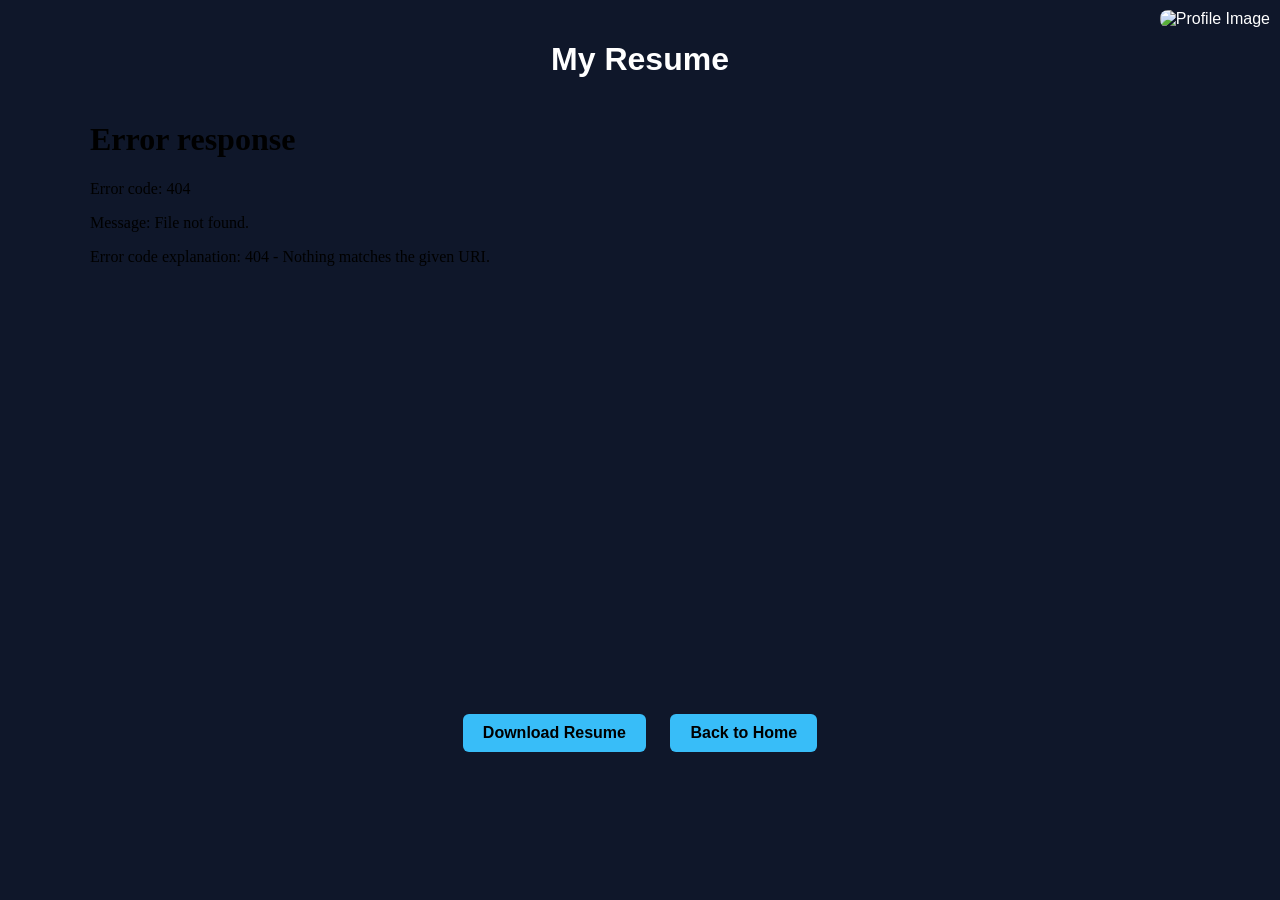
==== resume.html @ ad69b87a "Update resume.html" ====
<!DOCTYPE html>
<html>

<head>
  <meta charset="UTF-8">
  <title>Resume - Karan Ahire</title>

  <style>
    body {
      font-family: Arial, sans-serif;
      background: #0f172a;
      color: white;
      text-align: center;
      margin: 0;
      padding: 20px;
    }

    iframe {
      width: 90%;
      height: 600px;
      border: none;
      border-radius: 10px;
    }

    .btn {
      display: inline-block;
      margin: 10px;
      padding: 10px 20px;
      background: #38bdf8;
      color: black;
      text-decoration: none;
      border-radius: 6px;
      font-weight: bold;
    }

    .top-img {
      position: absolute;
      top: 10px;
      right: 10px;
    }

    .top-img img {
      width: 120px;
      border-radius: 8px;
    }
  </style>
</head>

<body>

  <div class="top-img">
    <img src="resume.jpg" alt="Profile Image">
  </div>

  <h1>My Resume</h1>

  <iframe src="resume.pdf"></iframe>

  <br>

  <a class="btn" href="resume.pdf" download>Download Resume</a>

  <a class="btn" href="index.html">Back to Home</a>

</body>

</html>
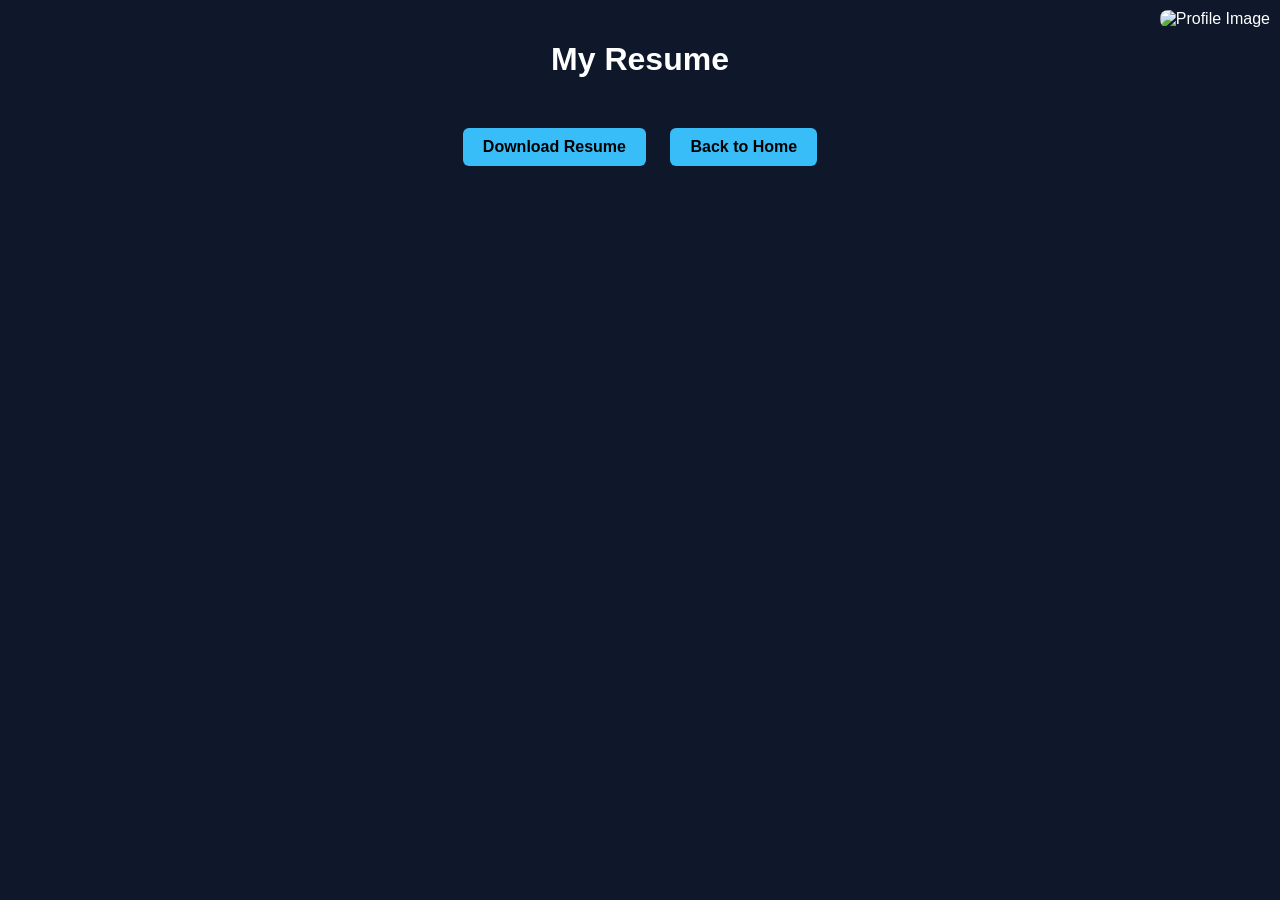
==== commit 7e92c6cf: "Update resume.html" ====
--- a/resume.html
+++ b/resume.html
@@ -54,8 +54,6 @@
 
   <h1>My Resume</h1>
 
-  <iframe src="resume.pdf"></iframe>
-
   <br>
 
   <a class="btn" href="resume.pdf" download>Download Resume</a>
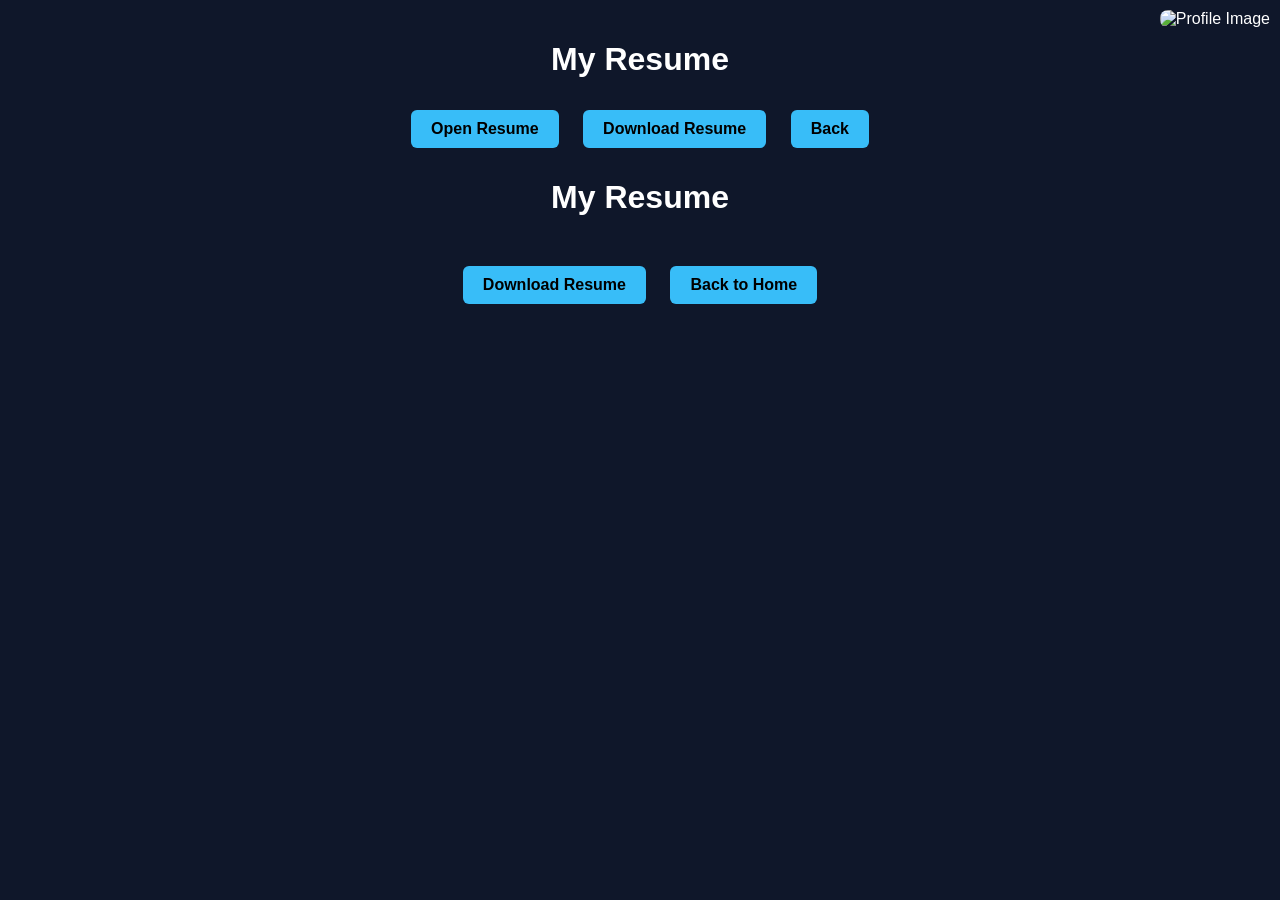
==== commit be0546e8: "Update resume.html" ====
--- a/resume.html
+++ b/resume.html
@@ -7,6 +7,7 @@
 
   <style>
     body {
+      
       font-family: Arial, sans-serif;
       background: #0f172a;
       color: white;
@@ -47,6 +48,13 @@
 </head>
 
 <body>
+  <h1>My Resume</h1>
+
+<a class="btn" href="resume.pdf" target="_blank">Open Resume</a>
+
+<a class="btn" href="resume.pdf" download>Download Resume</a>
+
+<a class="btn" href="index.html">Back</a>
 
   <div class="top-img">
     <img src="resume.jpg" alt="Profile Image">
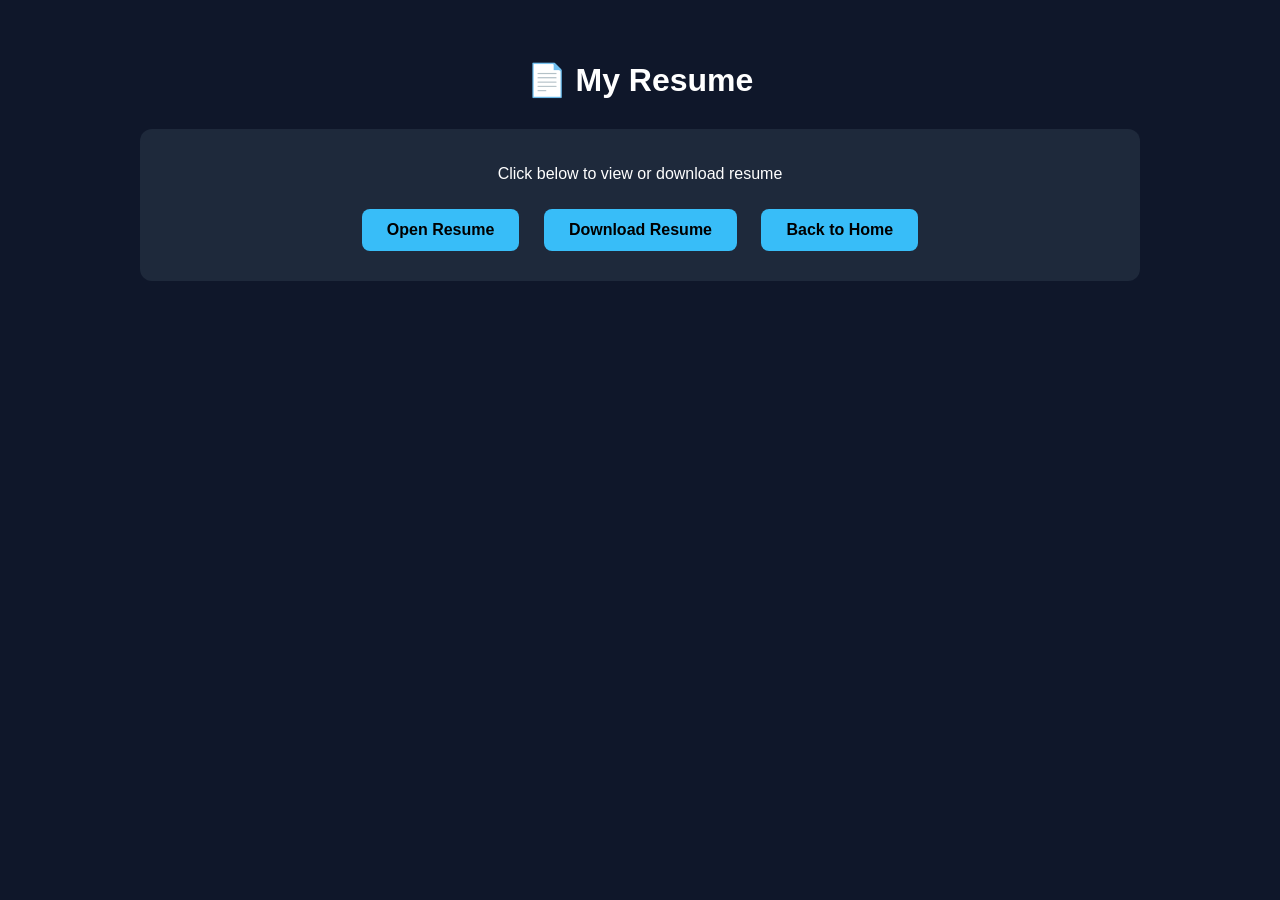
==== commit 349b876b: "Refactor resume.html for improved layout and styles Updated the resume layout and styles for better " ====
--- a/resume.html
+++ b/resume.html
@@ -3,70 +3,62 @@
 
 <head>
   <meta charset="UTF-8">
-  <title>Resume - Karan Ahire</title>
+  <title>My Resume</title>
 
   <style>
     body {
-      
       font-family: Arial, sans-serif;
       background: #0f172a;
       color: white;
       text-align: center;
       margin: 0;
-      padding: 20px;
+      padding: 40px;
     }
 
-    iframe {
-      width: 90%;
-      height: 600px;
-      border: none;
-      border-radius: 10px;
+    h1 {
+      margin-bottom: 30px;
     }
 
     .btn {
       display: inline-block;
       margin: 10px;
-      padding: 10px 20px;
+      padding: 12px 25px;
       background: #38bdf8;
       color: black;
       text-decoration: none;
-      border-radius: 6px;
+      border-radius: 8px;
       font-weight: bold;
     }
 
-    .top-img {
-      position: absolute;
-      top: 10px;
-      right: 10px;
+    .btn:hover {
+      background: #0ea5e9;
     }
 
-    .top-img img {
-      width: 120px;
-      border-radius: 8px;
+    .card {
+      background: #1e293b;
+      padding: 20px;
+      border-radius: 12px;
+      width: 80%;
+      margin: auto;
     }
   </style>
 </head>
 
 <body>
-  <h1>My Resume</h1>
 
-<a class="btn" href="resume.pdf" target="_blank">Open Resume</a>
+  <h1>📄 My Resume</h1>
 
-<a class="btn" href="resume.pdf" download>Download Resume</a>
+  <div class="card">
 
-<a class="btn" href="index.html">Back</a>
+    <p>Click below to view or download resume</p>
 
-  <div class="top-img">
-    <img src="resume.jpg" alt="Profile Image">
+    <a class="btn" href="resume.pdf" target="_blank">Open Resume</a>
+
+    <a class="btn" href="resume.pdf" download>Download Resume</a>
+
+    <a class="btn" href="index.html">Back to Home</a>
+
   </div>
-
-  <h1>My Resume</h1>
-
-  <br>
-
-  <a class="btn" href="resume.pdf" download>Download Resume</a>
-
-  <a class="btn" href="index.html">Back to Home</a>
 
 </body>
 
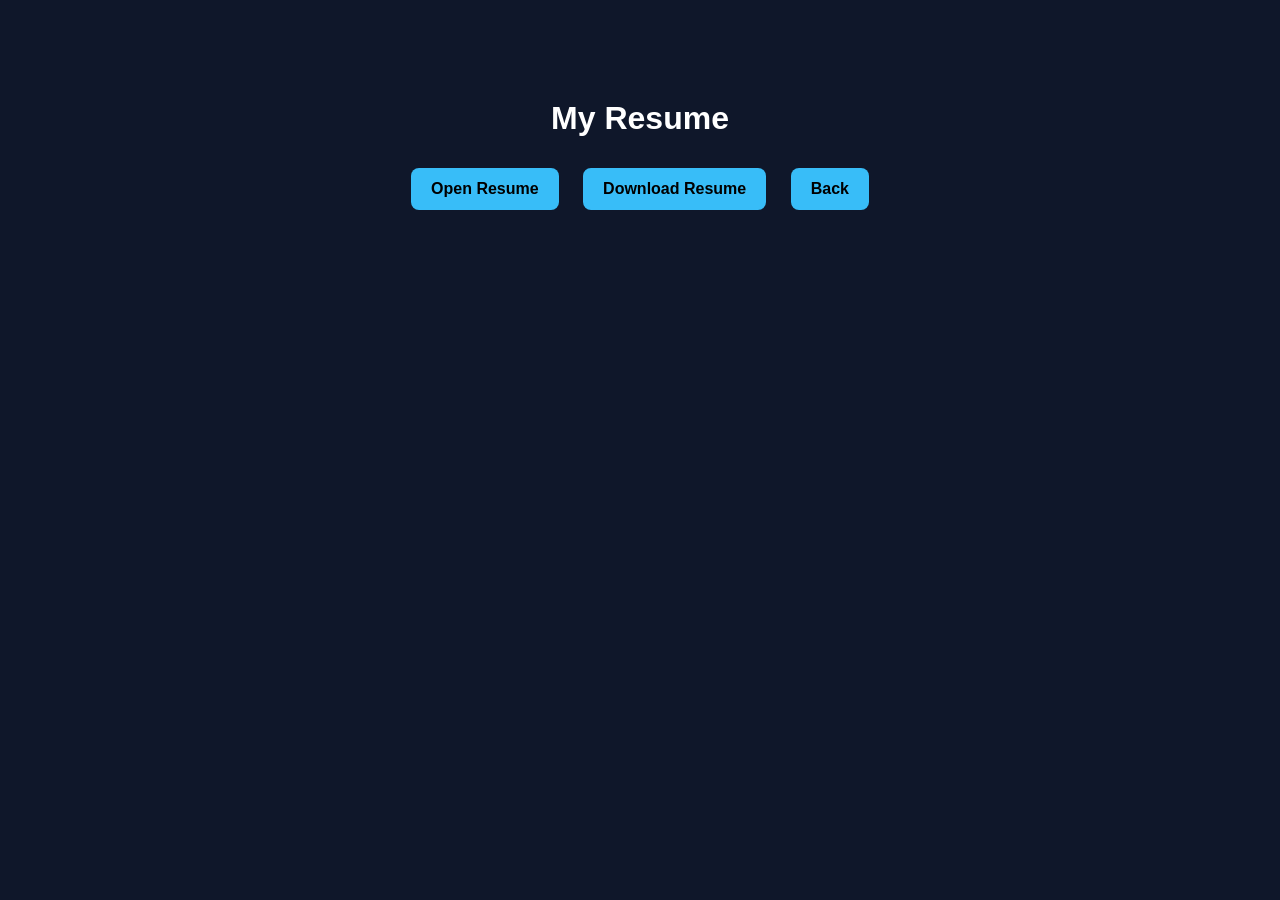
==== commit c0a383f2: "Refactor resume.html layout and styles Updated the layout and styling of the resume page, including " ====
--- a/resume.html
+++ b/resume.html
@@ -7,58 +7,36 @@
 
   <style>
     body {
-      font-family: Arial, sans-serif;
+      font-family: Arial;
       background: #0f172a;
       color: white;
       text-align: center;
-      margin: 0;
-      padding: 40px;
+      margin-top: 100px;
     }
 
-    h1 {
-      margin-bottom: 30px;
-    }
-
-    .btn {
+    a {
       display: inline-block;
       margin: 10px;
-      padding: 12px 25px;
+      padding: 12px 20px;
       background: #38bdf8;
       color: black;
       text-decoration: none;
       border-radius: 8px;
       font-weight: bold;
     }
-
-    .btn:hover {
-      background: #0ea5e9;
-    }
-
-    .card {
-      background: #1e293b;
-      padding: 20px;
-      border-radius: 12px;
-      width: 80%;
-      margin: auto;
-    }
   </style>
 </head>
 
 <body>
 
-  <h1>📄 My Resume</h1>
+  <h1>My Resume</h1>
 
-  <div class="card">
+  <!-- 👇 YE BUTTONS YAHI DALNE HAIN (STEP 6) -->
+  <a href="resume.pdf" target="_blank">Open Resume</a>
 
-    <p>Click below to view or download resume</p>
+  <a href="resume.pdf" download>Download Resume</a>
 
-    <a class="btn" href="resume.pdf" target="_blank">Open Resume</a>
-
-    <a class="btn" href="resume.pdf" download>Download Resume</a>
-
-    <a class="btn" href="index.html">Back to Home</a>
-
-  </div>
+  <a href="index.html">Back</a>
 
 </body>
 
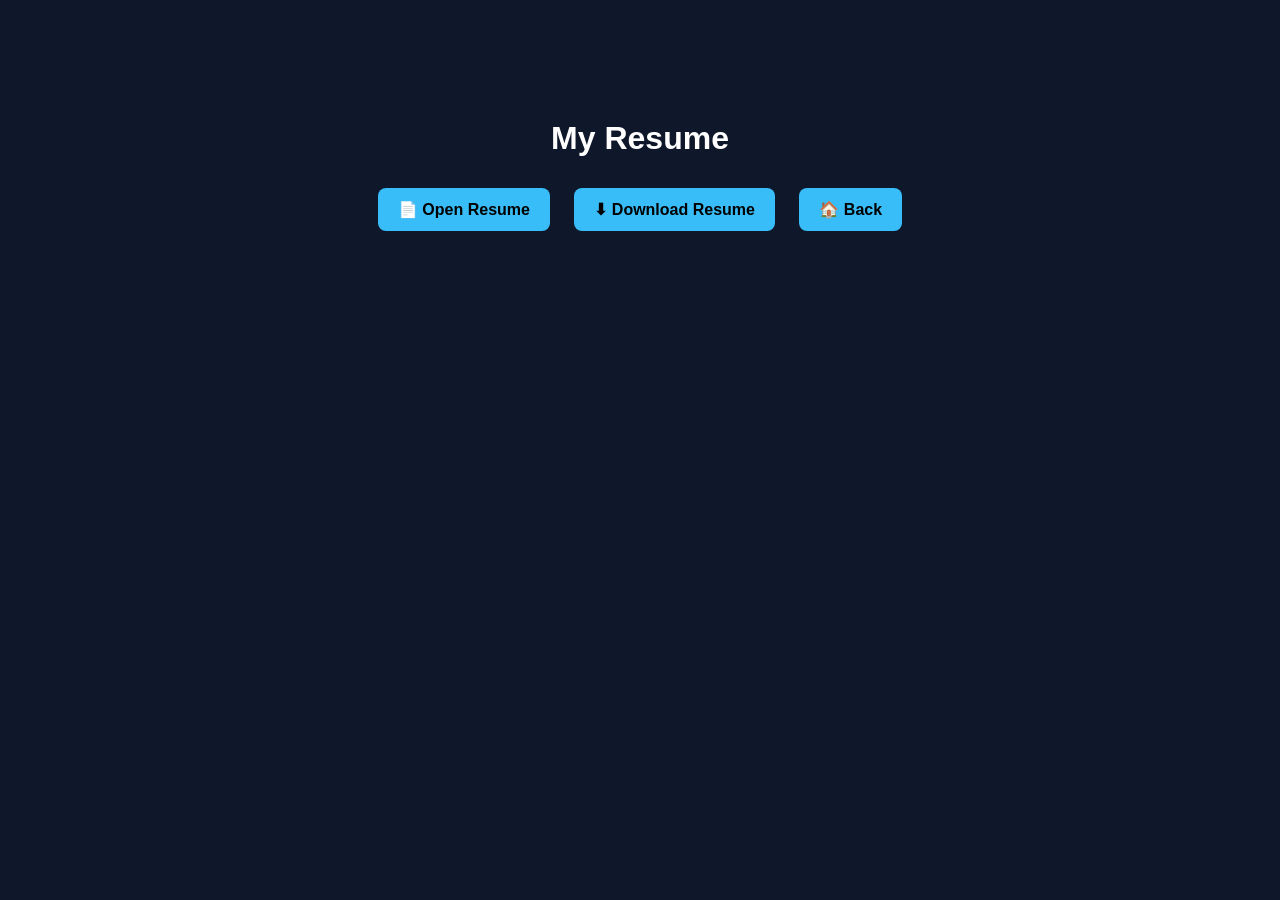
==== commit c71281c4: "fix it" ====
--- a/resume.html
+++ b/resume.html
@@ -3,7 +3,7 @@
 
 <head>
   <meta charset="UTF-8">
-  <title>My Resume</title>
+  <title>Resume</title>
 
   <style>
     body {
@@ -11,7 +11,7 @@
       background: #0f172a;
       color: white;
       text-align: center;
-      margin-top: 100px;
+      margin-top: 120px;
     }
 
     a {
@@ -31,12 +31,11 @@
 
   <h1>My Resume</h1>
 
-  <!-- 👇 YE BUTTONS YAHI DALNE HAIN (STEP 6) -->
-  <a href="resume.pdf" target="_blank">Open Resume</a>
+  <a href="resume.pdf" target="_blank">📄 Open Resume</a>
 
-  <a href="resume.pdf" download>Download Resume</a>
+  <a href="resume.pdf" download>⬇ Download Resume</a>
 
-  <a href="index.html">Back</a>
+  <a href="index.html">🏠 Back</a>
 
 </body>
 
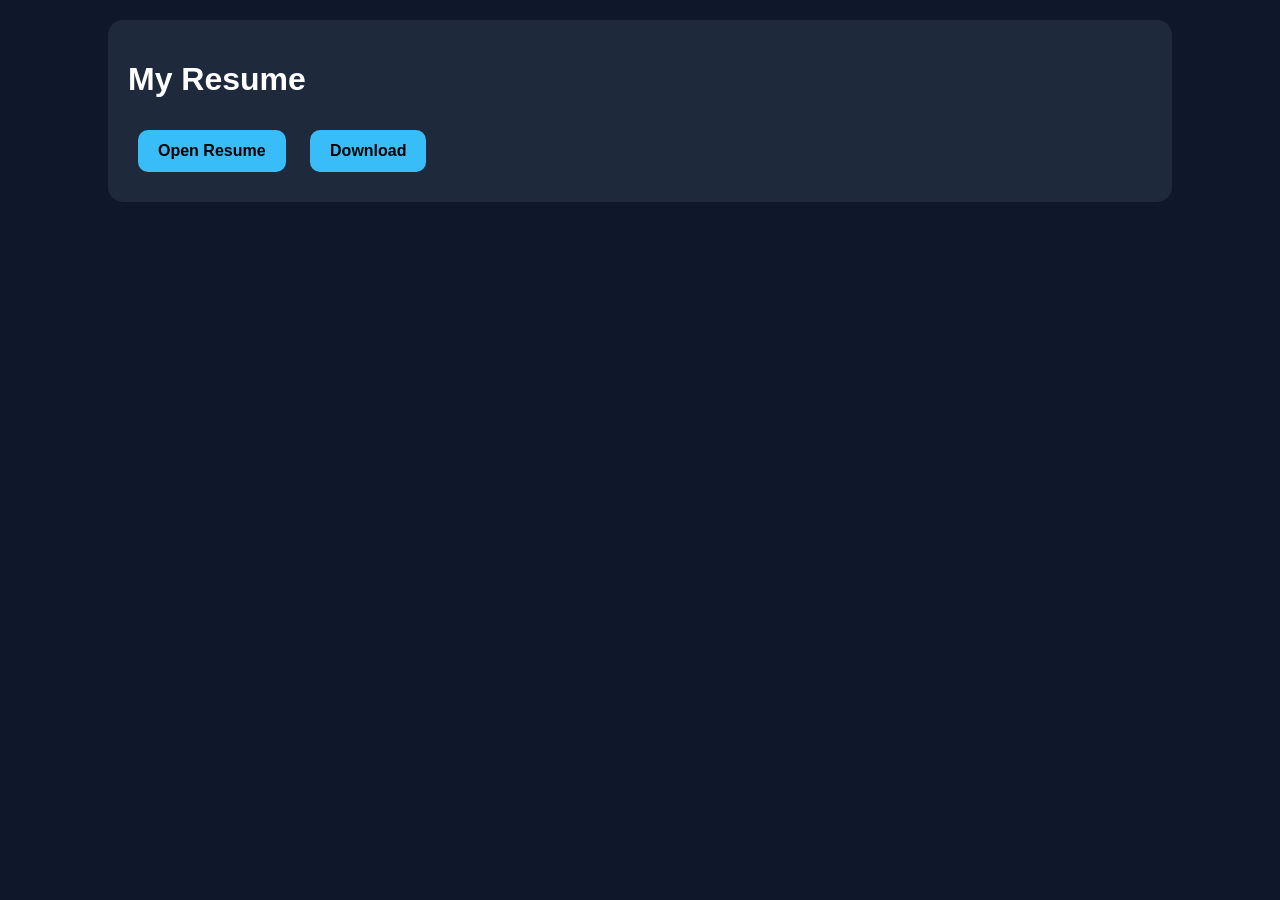
==== commit b65761e6: "Update resume.html" ====
--- a/resume.html
+++ b/resume.html
@@ -2,40 +2,21 @@
 <html>
 
 <head>
-  <meta charset="UTF-8">
-  <title>Resume</title>
-
-  <style>
-    body {
-      font-family: Arial;
-      background: #0f172a;
-      color: white;
-      text-align: center;
-      margin-top: 120px;
-    }
-
-    a {
-      display: inline-block;
-      margin: 10px;
-      padding: 12px 20px;
-      background: #38bdf8;
-      color: black;
-      text-decoration: none;
-      border-radius: 8px;
-      font-weight: bold;
-    }
-  </style>
+<meta charset="UTF-8">
+<title>Resume</title>
+<link rel="stylesheet" href="style.css">
 </head>
 
 <body>
 
-  <h1>My Resume</h1>
+<div class="card">
 
-  <a href="resume.pdf" target="_blank">📄 Open Resume</a>
+<h1>My Resume</h1>
 
-  <a href="resume.pdf" download>⬇ Download Resume</a>
+<a class="btn" href="resume.pdf" target="_blank">Open Resume</a>
+<a class="btn" href="resume.pdf" download>Download</a>
 
-  <a href="index.html">🏠 Back</a>
+</div>
 
 </body>
 
--- a/style.css
+++ b/style.css
@@ -0,0 +1,76 @@
+body {
+margin:0;
+font-family:Arial;
+background:#0f172a;
+color:white;
+}
+
+.hero {
+text-align:center;
+padding:100px 20px;
+}
+
+.hero h1 {
+font-size:50px;
+}
+
+.hero span {
+color:#38bdf8;
+}
+
+.btn {
+display:inline-block;
+margin:10px;
+padding:12px 20px;
+background:#38bdf8;
+color:black;
+text-decoration:none;
+border-radius:10px;
+font-weight:bold;
+}
+
+.section {
+padding:40px 20px;
+text-align:center;
+}
+
+.card {
+background:#1e293b;
+margin:20px auto;
+padding:20px;
+width:80%;
+border-radius:15px;
+transition:0.3s;
+}
+
+.card:hover {
+transform:scale(1.03);
+}
+
+.skill {
+margin:10px;
+text-align:left;
+}
+
+.bar {
+height:8px;
+background:#38bdf8;
+border-radius:10px;
+}
+
+.html {width:95%;}
+.css {width:90%;}
+.js {width:70%;}
+.cpp {width:80%;}
+
+.floating {
+position:fixed;
+bottom:20px;
+right:20px;
+background:#25D366;
+padding:15px;
+border-radius:50%;
+text-decoration:none;
+color:white;
+font-size:20px;
+}
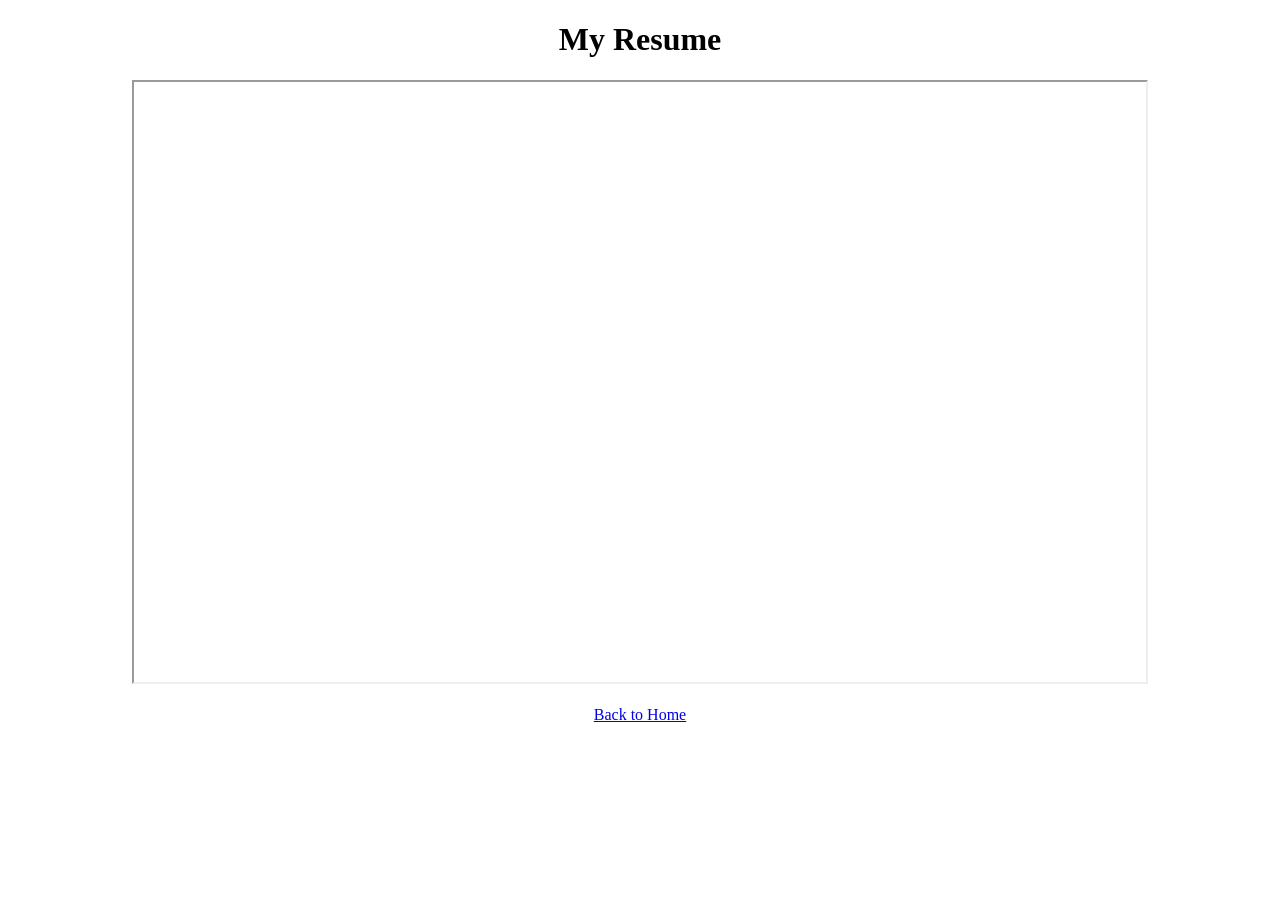
==== commit 5311529d: "Update resume.html" ====
--- a/resume.html
+++ b/resume.html
@@ -1,23 +1,20 @@
 <!DOCTYPE html>
 <html>
-
 <head>
-<meta charset="UTF-8">
 <title>Resume</title>
 <link rel="stylesheet" href="style.css">
 </head>
 
-<body>
-
-<div class="card">
+<body style="text-align:center;">
 
 <h1>My Resume</h1>
 
-<a class="btn" href="resume.pdf" target="_blank">Open Resume</a>
-<a class="btn" href="resume.pdf" download>Download</a>
+<!-- PDF SHOW OPTION -->
+<iframe src="resume.pdf" width="80%" height="600px"></iframe>
 
-</div>
+<br><br>
+
+<a href="index.html">Back to Home</a>
 
 </body>
-
 </html>
--- a/style.css
+++ b/style.css
@@ -1,76 +1,20 @@
-body {
-margin:0;
-font-family:Arial;
-background:#0f172a;
-color:white;
-}
+<!DOCTYPE html>
+<html>
+<head>
+<title>Resume</title>
+<link rel="stylesheet" href="style.css">
+</head>
 
-.hero {
-text-align:center;
-padding:100px 20px;
-}
+<body style="text-align:center;">
 
-.hero h1 {
-font-size:50px;
-}
+<h1>My Resume</h1>
 
-.hero span {
-color:#38bdf8;
-}
+<!-- PDF SHOW OPTION -->
+<iframe src="resume.pdf" width="80%" height="600px"></iframe>
 
-.btn {
-display:inline-block;
-margin:10px;
-padding:12px 20px;
-background:#38bdf8;
-color:black;
-text-decoration:none;
-border-radius:10px;
-font-weight:bold;
-}
+<br><br>
 
-.section {
-padding:40px 20px;
-text-align:center;
-}
+<a href="index.html">Back to Home</a>
 
-.card {
-background:#1e293b;
-margin:20px auto;
-padding:20px;
-width:80%;
-border-radius:15px;
-transition:0.3s;
-}
-
-.card:hover {
-transform:scale(1.03);
-}
-
-.skill {
-margin:10px;
-text-align:left;
-}
-
-.bar {
-height:8px;
-background:#38bdf8;
-border-radius:10px;
-}
-
-.html {width:95%;}
-.css {width:90%;}
-.js {width:70%;}
-.cpp {width:80%;}
-
-.floating {
-position:fixed;
-bottom:20px;
-right:20px;
-background:#25D366;
-padding:15px;
-border-radius:50%;
-text-decoration:none;
-color:white;
-font-size:20px;
-}
+</body>
+</html>
